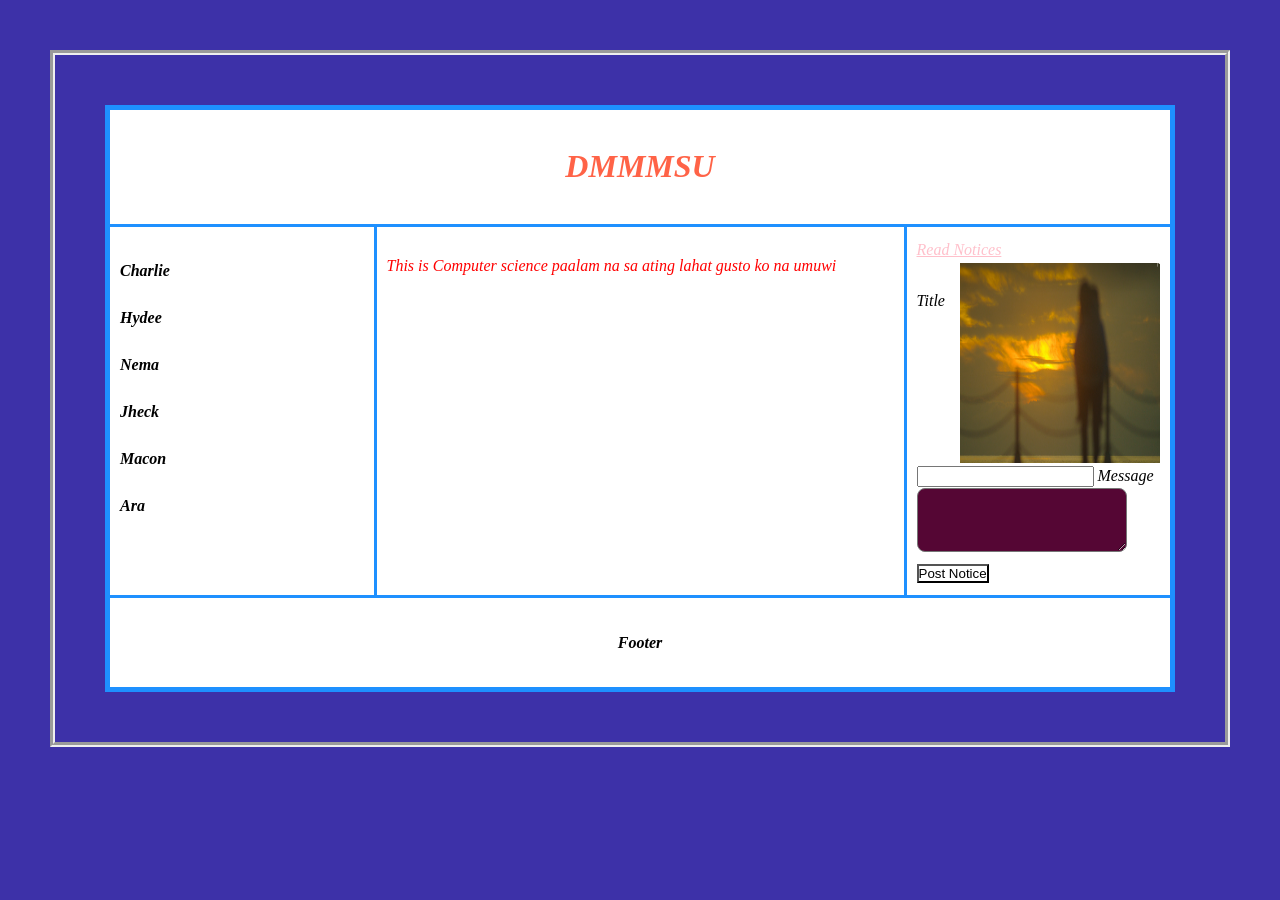
==== index.html @ 4ea35087 "2nd commit" ====
<!DOCTYPE html>
<html lang="en">
    <head>
        <meta charset="UTF-8"/>
        <meta name="viewport" content="width=device-width, initial-scale=1"/>
        <title>Campus Notices</title>
        <link rel="stylesheet" href="style.css"/>

    </head>
 <body>
    <div class="container">
        <div class="header"><h1>DMMMSU</h1></div>

        <div class="menu"><h4>Charlie</h4><h4>Hydee</h4><h4>Nema</h4><h4>Jheck</h4><h4>Macon</h4><h4>Ara</h4></div>

        <main class="content">
            <p id="sentence1">This is Computer science paalam na sa ating lahat gusto ko na umuwi</p>
            <p>The College of <strong>computer science</strong></p>
            
            <div class="note">
                <p id="alert">Welcome</p>
            </div>
        </main>

        <div class="nav">
            <nav><a href="notices.html">Read Notices</a></nav>
            <img src="image1.png" alt="A random place holder image"><br>
            <form action="/api/notices" method="post">
                <label for="title">Title</label>
                <input id="title" name="title" type="text" required>
                <label for="msg">Message</label>
                <textarea id="msg" name="message"></textarea>
                <button class="btn" type="submit">Post Notice</button>
            </form>
        </div>

        <div class="footer">
            <h4>Footer</h4>
        </div>
    </div>
    </body>
    
</html>
---- style.css ----
body{
    background-color: rgb(61, 49, 168);
    border: 5px;
    padding: 50px;
    font-family: Georgia, 'Times New Roman', Times, serif;
    font-style: italic;
    margin: 50px;
    line-height: 1.6;
    border-style: groove;
    margin: 50px;
}
#head{
    margin: 100px;
    padding-left: 50%;
}
p{
    color: white;
}
img{
    width: 500px;
    height: 300px;
}
#msg{
    background: #550634;
    padding: 1rem;
border-radius: 8px;
}
h1{
    text-align: center;
    color: tomato;
}
img {
  float: right;
  margin-left: 15px;
  width: 200px;
  height: 200px;  
}
.container {
  display: grid;
  grid-template-areas:
  "header header header"
  "menu content nav"
  "footer footer footer";
  grid-template-columns: 1fr 2fr 1fr;
  gap: 3px;
  background-color: dodgerblue;
  padding: 5px;
}
.container > * {
  background-color: white;
  padding: 10px;
}
.container div.header {
  grid-area: header;
  text-align: center;
}
.container div.menu {
  grid-area: menu;
}
.container .content {
  grid-area: content;
}
.container div.nav {
  grid-area: nav;
}
.container div.footer {
  grid-area: footer;
  text-align: center;  
}
a:hover{
    color: red;
    text-decoration: underline;
    font-size: 25px;
}
.card{
    padding: 1rem;
}
nav a{
    color: pink;
}
#sentence1{
    color: red;
}
.bg1{
    background-color: pink;
    border-radius: 10%;
}
.btn{
    background-color: green;
}
.btn:hover{
    color: rgb(5, 37, 41);
    background-color: pink;
}
.root{
    --brand: 1f7a5c;
    --space: 1rem;
}
.btn{
    background: var(--brand);
    padding: var(--space);
}
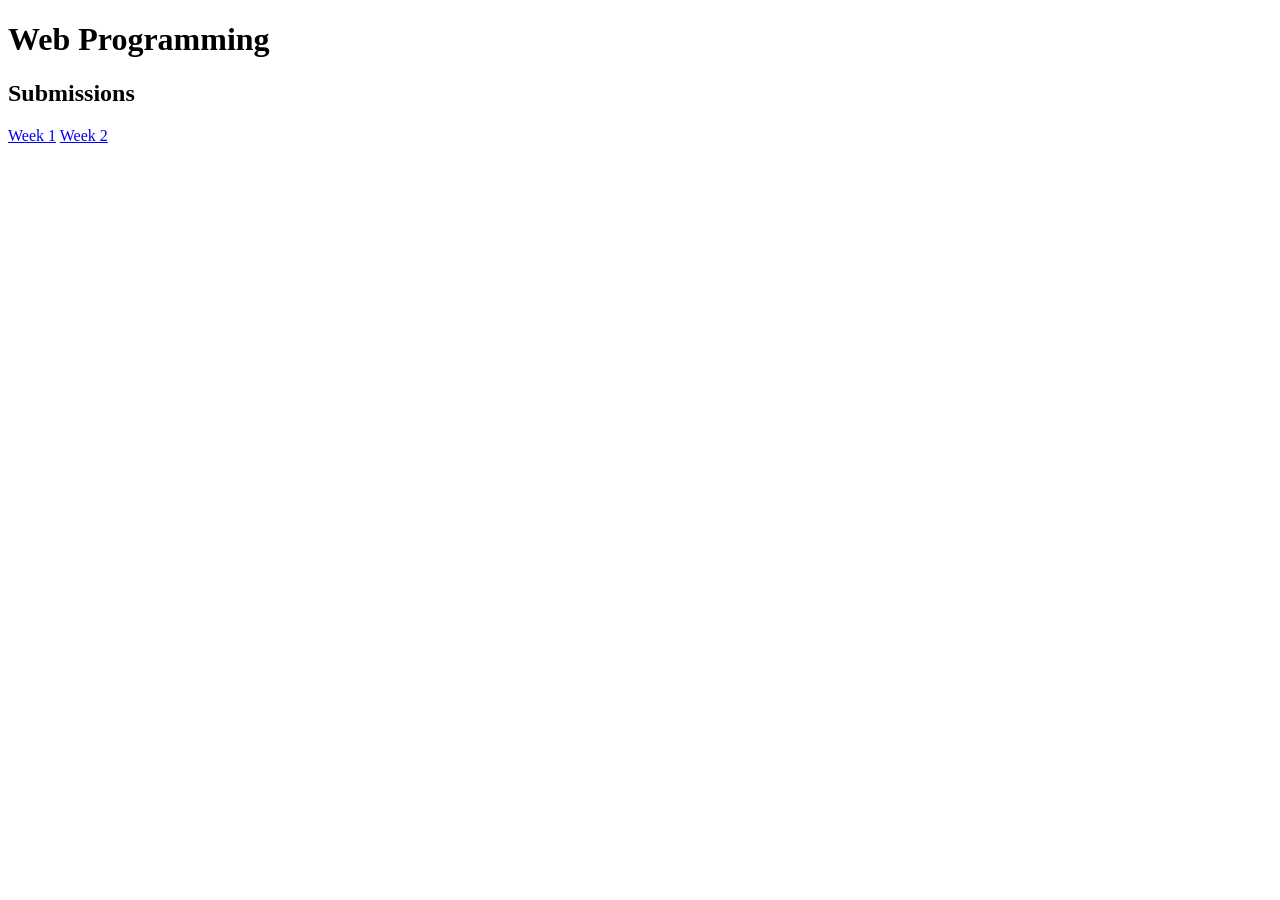
==== commit ca9a2e2a: "cmt" ====
--- a/index.html
+++ b/index.html
@@ -1,43 +1,19 @@
 <!DOCTYPE html>
 <html lang="en">
-    <head>
-        <meta charset="UTF-8"/>
-        <meta name="viewport" content="width=device-width, initial-scale=1"/>
-        <title>Campus Notices</title>
-        <link rel="stylesheet" href="style.css"/>
-
-    </head>
- <body>
-    <div class="container">
-        <div class="header"><h1>DMMMSU</h1></div>
-
-        <div class="menu"><h4>Charlie</h4><h4>Hydee</h4><h4>Nema</h4><h4>Jheck</h4><h4>Macon</h4><h4>Ara</h4></div>
-
-        <main class="content">
-            <p id="sentence1">This is Computer science paalam na sa ating lahat gusto ko na umuwi</p>
-            <p>The College of <strong>computer science</strong></p>
-            
-            <div class="note">
-                <p id="alert">Welcome</p>
-            </div>
-        </main>
-
-        <div class="nav">
-            <nav><a href="notices.html">Read Notices</a></nav>
-            <img src="image1.png" alt="A random place holder image"><br>
-            <form action="/api/notices" method="post">
-                <label for="title">Title</label>
-                <input id="title" name="title" type="text" required>
-                <label for="msg">Message</label>
-                <textarea id="msg" name="message"></textarea>
-                <button class="btn" type="submit">Post Notice</button>
-            </form>
-        </div>
-
-        <div class="footer">
-            <h4>Footer</h4>
-        </div>
-    </div>
-    </body>
+<head>
+    <meta charset="UTF-8">
+    <meta name="viewport" content="width=device-width, initial-scale=1.0">
+    <title>My Web Page</title>
+    <link rel="stylesheet" href="styles.css">
+</head>
+<body>
+    <header></header>
+    <main>
+        <h1>Web Programming</h1>
+        <h2> Submissions</h2>
+        <a href="Week1/index.html">Week 1</a>
+        <a href="Week2/index.html">Week 2</a>
+    </main>
     
+</body>
 </html>
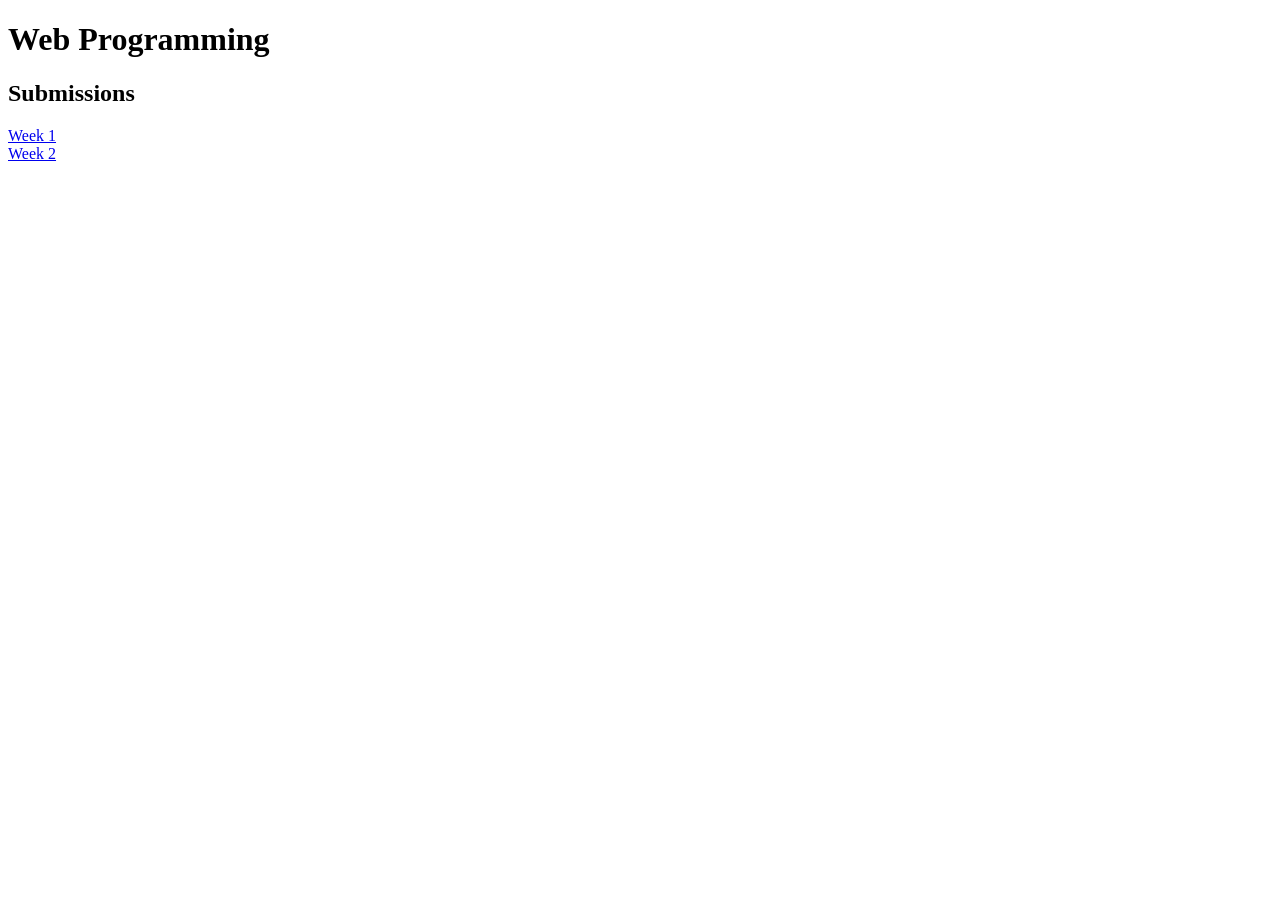
==== commit 0453f7bc: "cmt" ====
--- a/index.html
+++ b/index.html
@@ -3,7 +3,7 @@
 <head>
     <meta charset="UTF-8">
     <meta name="viewport" content="width=device-width, initial-scale=1.0">
-    <title>My Web Page</title>
+    <title>University of Pangasinan</title>
     <link rel="stylesheet" href="styles.css">
 </head>
 <body>
@@ -11,7 +11,7 @@
     <main>
         <h1>Web Programming</h1>
         <h2> Submissions</h2>
-        <a href="Week1/index.html">Week 1</a>
+        <a href="Week1/index.html">Week 1</a><br>
         <a href="Week2/index.html">Week 2</a>
     </main>
     
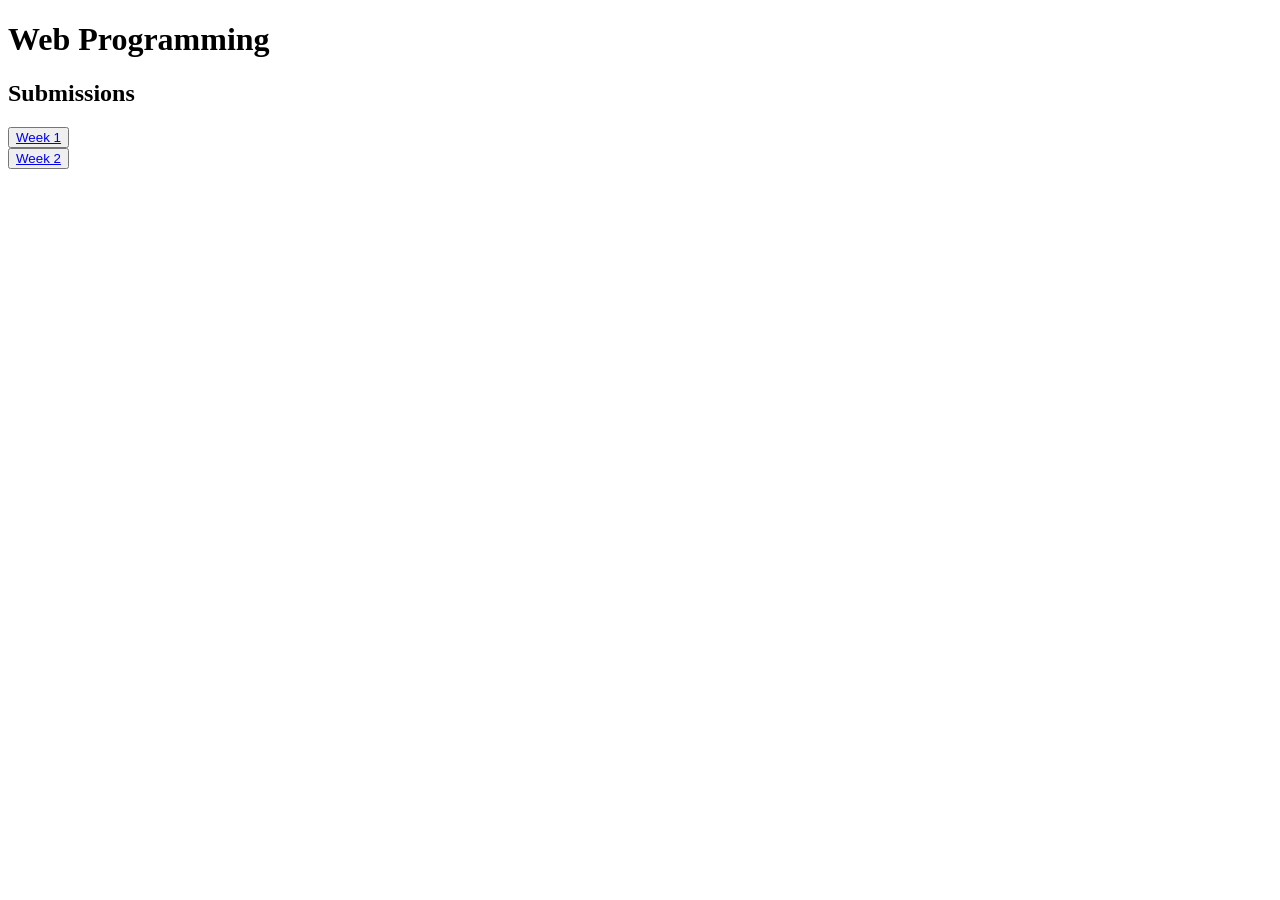
==== commit 2cb4ba13: "cmt" ====
--- a/index.html
+++ b/index.html
@@ -11,8 +11,8 @@
     <main>
         <h1>Web Programming</h1>
         <h2> Submissions</h2>
-        <a href="Week1/index.html">Week 1</a><br>
-        <a href="Week2/index.html">Week 2</a>
+        <button><a href="Week1/index.html">Week 1</a></button><br>
+        <button><a href="Week2/index.html">Week 2</a></button>
     </main>
     
 </body>
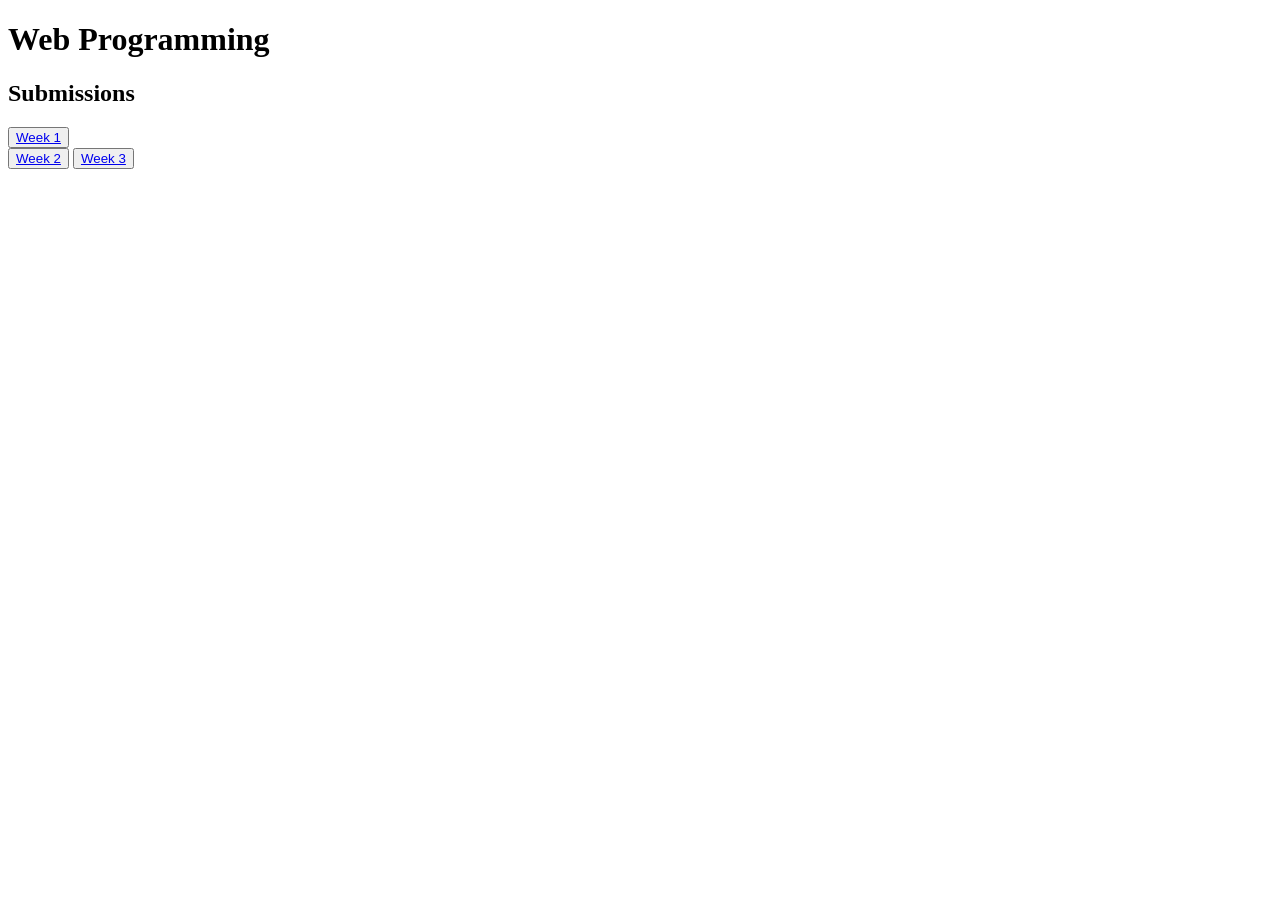
==== commit abe77ee4: "cmt" ====
--- a/index.html
+++ b/index.html
@@ -13,6 +13,7 @@
         <h2> Submissions</h2>
         <button><a href="Week1/index.html">Week 1</a></button><br>
         <button><a href="Week2/index.html">Week 2</a></button>
+        <button><a href="Week3/index.html">Week 3</a></button>
     </main>
     
 </body>
